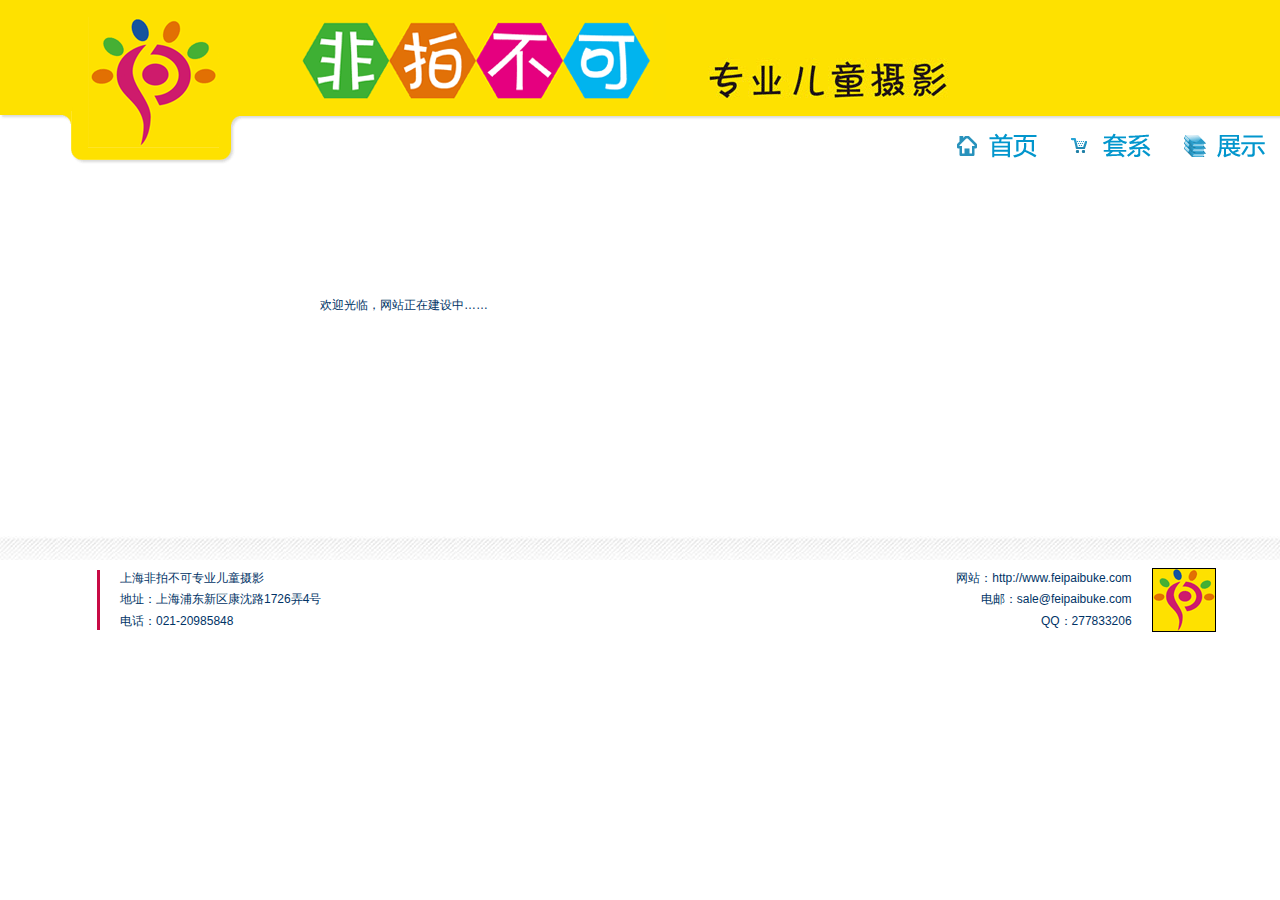
==== feipaibuke/index.html @ 4145ab97 "Add feipaibuke pages" ====
<!DOCTYPE html PUBLIC "-//W3C//DTD XHTML 1.0 Transitional//EN" "http://www.w3.org/TR/xhtml1/DTD/xhtml1-transitional.dtd">
<html xmlns="http://www.w3.org/1999/xhtml"><!-- InstanceBegin template="/Templates/template.dwt" codeOutsideHTMLIsLocked="false" -->
<head>
<meta http-equiv="Content-Type" content="text/html; charset=gb2312" />
<link rel="stylesheet" href="Templates/main.css" type="text/css" />
<!-- InstanceBeginEditable name="doctitle" -->
<title>�Ϻ����Ĳ���רҵ��ͯ��Ӱ</title>
<!-- InstanceEndEditable -->
<!-- InstanceBeginEditable name="head" -->
<!-- InstanceEndEditable -->
<link href="main.css" rel="stylesheet" type="text/css" />
<style type="text/css">
<!--
.STYLE2 {font-size: 18pt}
body {
	background-image: url(images/top_bg.png);
	background-repeat: repeat-x;
}
-->
</style>
</head>

<body>
<table width="1280" border="0" cellpadding="0" cellspacing="0" class="TitleContent">
  <tr>
    <td width="10%" rowspan="2" nowrap="nowrap"><img src="images/logo_main.png" width="300" height="167" /></td>
    <td width="10%" rowspan="2" valign="top" nowrap="nowrap"><img src="images/top_title.png" width="400" height="100" /></td>
    <td valign="top" nowrap="nowrap" style="height:100px"><img src="images/top_right_title.png" width="250" height="100" /></td>
  </tr>
  <tr>
    <td width="493" align="right" valign="bottom" nowrap="nowrap"><a href="index.html"><img src="images/list_home.png" width="114" height="40" border="0" /></a><a href="business.html"><img src="images/list_business.png" width="114" height="40" border="0" /></a><img src="images/list_pic.png" width="114" height="40" /></td>
  </tr>
  <tr>
    <td colspan="3">&nbsp;</td>
  </tr>
</table>
<table width="1280" border="0" cellpadding="0" cellspacing="0">
  <tr>
    <td width="25%">&nbsp;</td>
    <td width="75%"><!-- InstanceBeginEditable name="EditRegionMain" -->
      <p>&nbsp;</p>
      <p>&nbsp;</p>
      <p>&nbsp;</p>
      <p>&nbsp;</p>
      <p>��ӭ���٣���վ���ڽ����С���</p>
      <p>&nbsp;</p>
      <p>&nbsp;</p>
      <p>&nbsp;</p>
      <p>&nbsp;</p>
      <p>&nbsp;</p>
      <p>&nbsp;</p>
      <p>&nbsp;</p>
    <!-- InstanceEndEditable --></td>
  </tr>
  <tr>
    <td>&nbsp;</td>
    <td>&nbsp;</td>
  </tr>
  <tr>
    <td>&nbsp;</td>
    <td>&nbsp;</td>
  </tr>
</table>
<table width="1280" border="0" cellpadding="0" cellspacing="0" class="BottomBack">
  <tr>
    <td width="5%"><span class="STYLE2">��</span></td>
    <td width="54%">&nbsp;</td>
    <td width="29%">&nbsp;</td>
    <td width="12%">&nbsp;</td>
  </tr>
  <tr>
    <td rowspan="3"><img src="images/btm_left.png" width="120" height="60" /></td>
    <td height="21">�Ϻ����Ĳ���רҵ��ͯ��Ӱ</td>
    <td align="right">��վ��http://www.feipaibuke.com</td>
    <td rowspan="3"><img src="images/transparent.png" width="20" height="20" /><img src="images/logo_small.png" width="64" height="64" /></td>
  </tr>
  <tr>
    <td height="21">��ַ���Ϻ��ֶ���������·1726Ū4��</td>
    <td align="right">���ʣ�sale@feipaibuke.com</td>
  </tr>
  <tr>
    <td height="21">�绰��021-20985848</td>
    <td align="right">QQ��277833206 </td>
  </tr>
</table>
</body>
<!-- InstanceEnd --></html>
---- feipaibuke/main.css ----
/* Global Styles */

body {
	margin:0px;
	}
	
td {
	font:9pt Tahoma, "����",Verdana, Arial, Helvetica, sans-serif;
	color:#003366;
	}
	
a {
	color: #FF6600;
	font-weight:bold;
	}
	
a:hover {
	color: #3366CC;
	}

/* ID Styles */

#navigation td {
	border-bottom: 2px solid #C0DFFD;
	}
	
#navigation a {
	font: 11px Verdana, Arial, Helvetica, sans-serif;
	color: #003366;
	line-height:16px;
	letter-spacing:.1em;
	text-decoration: none;
	display:block;
	padding:8px 6px 10px 26px;
	background: url("mm_arrow.gif") 14px 45% no-repeat;
	}
	
#navigation a:hover {
	background: #ffffff url("mm_arrow.gif") 14px 45% no-repeat;
	color:#FF6600;
	}
	
#logo 	{
	font:24px Verdana, Arial, Helvetica, sans-serif;
	color: #CCFF99;
	letter-spacing:.2em;
	line-height:30px;
	}

#tagline 	{	
	font:12px Verdana, Arial, Helvetica, sans-serif;
	color: #FF9933;
	letter-spacing:.4em;
	line-height:18px;
	}

#monthformat {
	border-bottom: 2px solid #E6F3FF;
		}
		
#dateformat {
	font:11px Verdana, Arial, Helvetica, sans-serif;
	color: #003366;
	letter-spacing:.2em;
	}
	
#dateformat a {
	font:11px Verdana, Arial, Helvetica, sans-serif;
	color: #003366;
	font-weight:bold;
	letter-spacing:.1em;
	}
	
#dateformat a:hover {
	color: #FF6600;
	letter-spacing:.1em;
	}
	
/* Class Styles */
	
.bodyText {
	font:11px Verdana, Arial, Helvetica, sans-serif;
	color:#003366;
	line-height:20px;
	margin-top:0px;
	}
	
.pageName{
	font: 18px Verdana, Arial, Helvetica, sans-serif;
	color: #3366CC;
	line-height:24px;
	letter-spacing:.2em;
	}
	
.subHeader {
	font:bold 10px Verdana, Arial, Helvetica, sans-serif;
	color: #3366CC;
	line-height:16px;
	letter-spacing:.2em;
	}

.quote {
	font: 20px Verdana, Arial, Helvetica, sans-serif;
	color: #759DA1;
	line-height:30px;
	}
	
.smallText {
	font: 10px Verdana, Arial, Helvetica, sans-serif;
	color: #003366;
	}
	
.navText {
	font: 11px Verdana, Arial, Helvetica, sans-serif;
	color: #003366;
	line-height:16px;
	letter-spacing:.1em;
	text-decoration: none;
	}

.TitleContent {
	background-image:url(images/top_bg.png);
	background-repeat:repeat-x;
}
.BottomBack {
	background-image:url(images/btm_top.png);
	background-repeat:repeat-x;
}
.business_title {
	font-size: 12pt;
	font-weight: bold;
	color: #0179FF;
	line-height: 24pt;
}
.business_detail {font-size: 9pt; line-height:14pt;}

.business_maintitle {
	font-size: 24px;
	font-weight: bold;
	color: #0179FF;
	line-height: 24pt;
	text-shadow: gray 1px 1px 1px;
}
.business_list {font-size: 14px; line-height:16pt;}
.business_listcontent {font-size: 14px; line-height:16pt;}
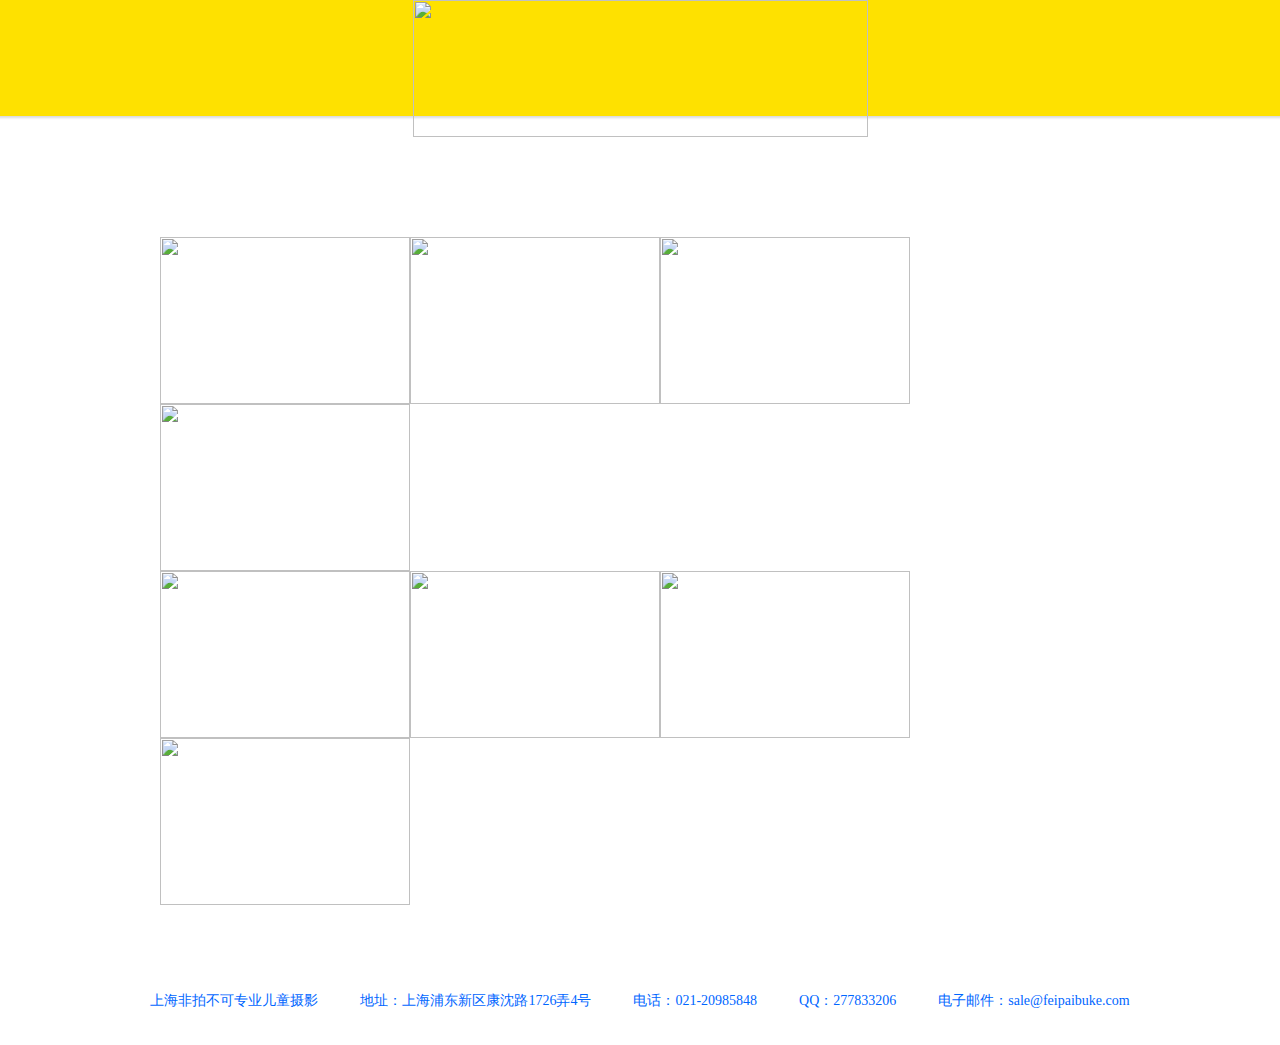
==== commit c3951b07: "adjust main page" ====
--- a/feipaibuke/index.html
+++ b/feipaibuke/index.html
@@ -1,87 +1,62 @@
 <!DOCTYPE html PUBLIC "-//W3C//DTD XHTML 1.0 Transitional//EN" "http://www.w3.org/TR/xhtml1/DTD/xhtml1-transitional.dtd">
-<html xmlns="http://www.w3.org/1999/xhtml"><!-- InstanceBegin template="/Templates/template.dwt" codeOutsideHTMLIsLocked="false" -->
+<html xmlns="http://www.w3.org/1999/xhtml">
 <head>
 <meta http-equiv="Content-Type" content="text/html; charset=gb2312" />
-<link rel="stylesheet" href="Templates/main.css" type="text/css" />
-<!-- InstanceBeginEditable name="doctitle" -->
 <title>�Ϻ����Ĳ���רҵ��ͯ��Ӱ</title>
-<!-- InstanceEndEditable -->
-<!-- InstanceBeginEditable name="head" -->
-<!-- InstanceEndEditable -->
+<script type='text/javascript' src='./js/jquery.min.js'></script>
+<script type='text/javascript' src='./js/jfade.js'></script>
+<script type="text/javascript">  
+$().ready(function() {
+	$('.jfade_image').jfade();
+	document.getElementById("bottom_div").style.top=document.body.clientHeight-120;
+});  
+</script>  
+
+<style type="text/css">
+<!--
+body {
+	margin-left: 0px;
+	margin-top: 0px;
+	background-image: url(images/top_bg.png);
+	background-repeat: repeat-x;
+	background-color: #FFFFFF;
+}
+-->
+</style>
 <link href="main.css" rel="stylesheet" type="text/css" />
 <style type="text/css">
 <!--
-.STYLE2 {font-size: 18pt}
-body {
-	background-image: url(images/top_bg.png);
-	background-repeat: repeat-x;
-}
+.STYLE1 {color: #0066FF}
 -->
 </style>
 </head>
 
 <body>
-<table width="1280" border="0" cellpadding="0" cellspacing="0" class="TitleContent">
+<table width="100%" border="0" cellspacing="0" cellpadding="0">
   <tr>
-    <td width="10%" rowspan="2" nowrap="nowrap"><img src="images/logo_main.png" width="300" height="167" /></td>
-    <td width="10%" rowspan="2" valign="top" nowrap="nowrap"><img src="images/top_title.png" width="400" height="100" /></td>
-    <td valign="top" nowrap="nowrap" style="height:100px"><img src="images/top_right_title.png" width="250" height="100" /></td>
+    <td align="center"><img src="images/new_banner.png" width="455" height="137" /></td>
+  </tr>
+</table>
+<table width="75%" border="0" align="center" cellpadding="0" cellspacing="0">
+  <tr>
+    <td align="center"><img src="images/transparent.png" width="100" height="100" /></td>
   </tr>
   <tr>
-    <td width="493" align="right" valign="bottom" nowrap="nowrap"><a href="index.html"><img src="images/list_home.png" width="114" height="40" border="0" /></a><a href="business.html"><img src="images/list_business.png" width="114" height="40" border="0" /></a><img src="images/list_pic.png" width="114" height="40" /></td>
-  </tr>
-  <tr>
-    <td colspan="3">&nbsp;</td>
+    <td align="center" nowrap="nowrap">
+  <div class="jfade_image" style="display: inline; float: left;"><a href="298.html" title="298Ԫ�ײ�" class="jfade_image"><img src="images/pic1.jpg" width="250" height="167" border="0" class="jfade_image"/></a></div>
+  <div class="jfade_image" style="display: inline; float: left;"><a href="398.html" title="398Ԫ�ײ�" class="jfade_image"><img src="images/pic1.jpg" width="250" height="167" border="0" class="jfade_image"/></a></div>
+  <div class="jfade_image" style="display: inline; float: left;"><a href="598_1.html" title="598Ԫ�ײ�" class="jfade_image"><img src="images/pic1.jpg" width="250" height="167" border="0" class="jfade_image"/></a></div>
+  <div class="jfade_image" style="display: inline; float: left;"><a href="798_1.html" title="798Ԫ�ײ�" class="jfade_image"><img src="images/pic1.jpg" width="250" height="167" border="0" class="jfade_image"/></a></div><br style="clear:both;"/>
+  <div class="jfade_image" style="display: inline; float: left;"><a href="998.html" title="998Ԫ�ײ�" class="jfade_image"><img src="images/pic1.jpg" width="250" height="167" border="0" class="jfade_image"/></a></div>
+  <div class="jfade_image" style="display: inline; float: left;"><a href="1388.html" title="1388Ԫ�ײ�" class="jfade_image"><img src="images/pic1.jpg" width="250" height="167" border="0" class="jfade_image"/></a></div>
+  <div class="jfade_image" style="display: inline; float: left;"><a href="1988.html" title="1988Ԫ�ײ�" class="jfade_image"><img src="images/pic1.jpg" width="250" height="167" border="0" class="jfade_image"/></a></div>
+  <div class="jfade_image" style="display: inline; float: left;"><a href="2288.html" title="2288Ԫ�ײ�" class="jfade_image"><img src="images/pic1.jpg" width="250" height="167" border="0" class="jfade_image"/></a></div><br style="clear:both;"/></td>
   </tr>
 </table>
-<table width="1280" border="0" cellpadding="0" cellspacing="0">
-  <tr>
-    <td width="25%">&nbsp;</td>
-    <td width="75%"><!-- InstanceBeginEditable name="EditRegionMain" -->
-      <p>&nbsp;</p>
-      <p>&nbsp;</p>
-      <p>&nbsp;</p>
-      <p>&nbsp;</p>
-      <p>��ӭ���٣���վ���ڽ����С���</p>
-      <p>&nbsp;</p>
-      <p>&nbsp;</p>
-      <p>&nbsp;</p>
-      <p>&nbsp;</p>
-      <p>&nbsp;</p>
-      <p>&nbsp;</p>
-      <p>&nbsp;</p>
-    <!-- InstanceEndEditable --></td>
-  </tr>
-  <tr>
-    <td>&nbsp;</td>
-    <td>&nbsp;</td>
-  </tr>
-  <tr>
-    <td>&nbsp;</td>
-    <td>&nbsp;</td>
-  </tr>
-</table>
-<table width="1280" border="0" cellpadding="0" cellspacing="0" class="BottomBack">
-  <tr>
-    <td width="5%"><span class="STYLE2">��</span></td>
-    <td width="54%">&nbsp;</td>
-    <td width="29%">&nbsp;</td>
-    <td width="12%">&nbsp;</td>
-  </tr>
-  <tr>
-    <td rowspan="3"><img src="images/btm_left.png" width="120" height="60" /></td>
-    <td height="21">�Ϻ����Ĳ���רҵ��ͯ��Ӱ</td>
-    <td align="right">��վ��http://www.feipaibuke.com</td>
-    <td rowspan="3"><img src="images/transparent.png" width="20" height="20" /><img src="images/logo_small.png" width="64" height="64" /></td>
-  </tr>
-  <tr>
-    <td height="21">��ַ���Ϻ��ֶ���������·1726Ū4��</td>
-    <td align="right">���ʣ�sale@feipaibuke.com</td>
-  </tr>
-  <tr>
-    <td height="21">�绰��021-20985848</td>
-    <td align="right">QQ��277833206 </td>
-  </tr>
-</table>
+<div id="bottom_div" align="center" class="business_list STYLE1" style="padding-bottom:20px;">
+  <p>&nbsp;</p>
+  <p>&nbsp;</p>
+  <p>�Ϻ����Ĳ���רҵ��ͯ��Ӱ��������ַ���Ϻ��ֶ���������·1726Ū4�š������绰��021-20985848������QQ��277833206�����������ʼ���sale@feipaibuke.com</p>
+</div>
 </body>
-<!-- InstanceEnd --></html>
+</html>
--- a/feipaibuke/main.css
+++ b/feipaibuke/main.css
@@ -2,6 +2,12 @@
 
 body {
 	margin:0px;
+	min-width:1000px;
+    width:expression(document.body.clientWidth < 1024 ? "1000px" : "100%" ); 
+	min-height:700px;
+    height:auto !important;
+    overflow:visible;
+	position:relative;
 	}
 	
 td {
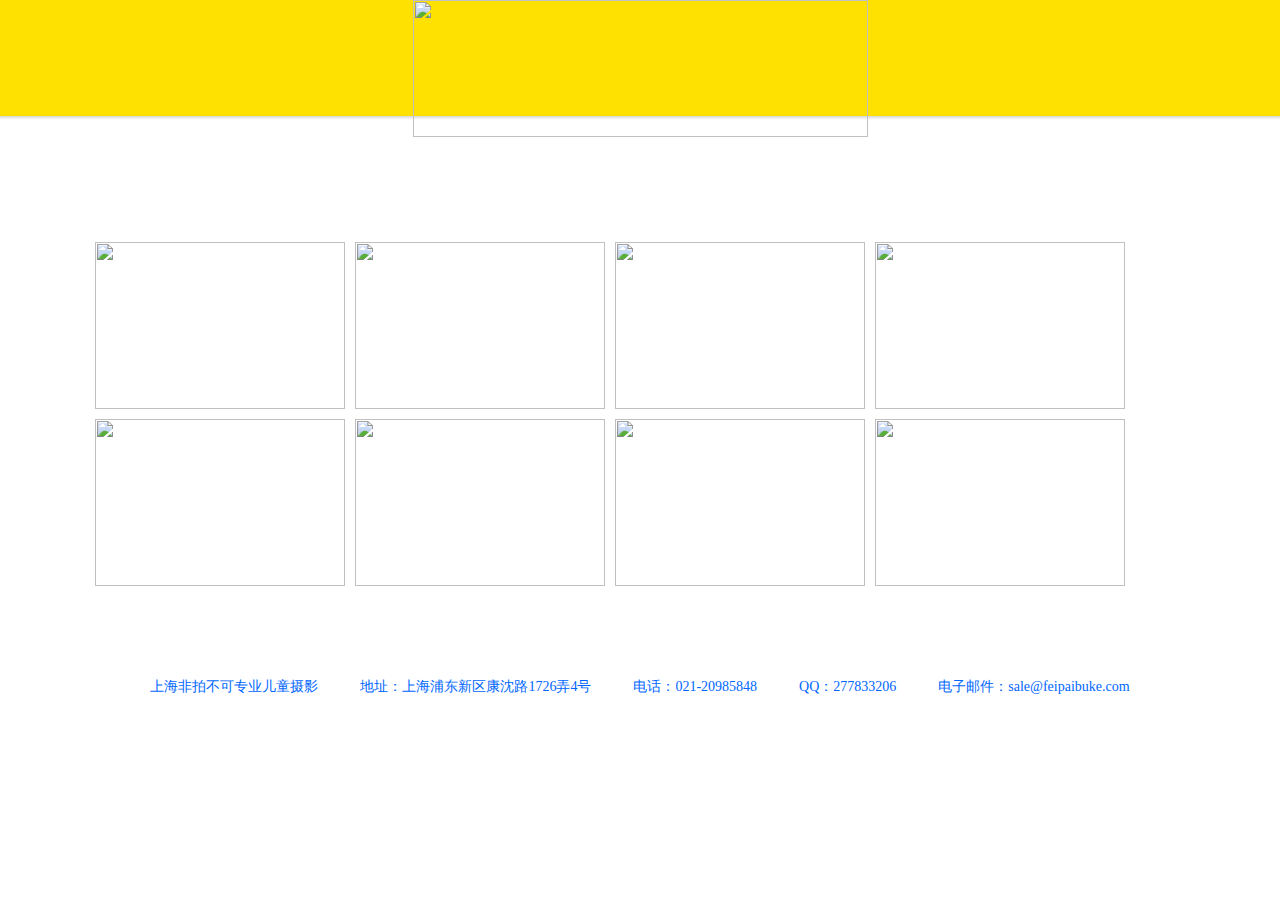
==== commit 1021993f: "Adjust layout" ====
--- a/feipaibuke/index.html
+++ b/feipaibuke/index.html
@@ -1,62 +1,60 @@
-<!DOCTYPE html PUBLIC "-//W3C//DTD XHTML 1.0 Transitional//EN" "http://www.w3.org/TR/xhtml1/DTD/xhtml1-transitional.dtd">
-<html xmlns="http://www.w3.org/1999/xhtml">
-<head>
-<meta http-equiv="Content-Type" content="text/html; charset=gb2312" />
-<title>�Ϻ����Ĳ���רҵ��ͯ��Ӱ</title>
-<script type='text/javascript' src='./js/jquery.min.js'></script>
-<script type='text/javascript' src='./js/jfade.js'></script>
-<script type="text/javascript">  
-$().ready(function() {
-	$('.jfade_image').jfade();
-	document.getElementById("bottom_div").style.top=document.body.clientHeight-120;
-});  
-</script>  
-
-<style type="text/css">
-<!--
-body {
-	margin-left: 0px;
-	margin-top: 0px;
-	background-image: url(images/top_bg.png);
-	background-repeat: repeat-x;
-	background-color: #FFFFFF;
-}
--->
-</style>
-<link href="main.css" rel="stylesheet" type="text/css" />
-<style type="text/css">
-<!--
-.STYLE1 {color: #0066FF}
--->
-</style>
-</head>
-
-<body>
-<table width="100%" border="0" cellspacing="0" cellpadding="0">
-  <tr>
-    <td align="center"><img src="images/new_banner.png" width="455" height="137" /></td>
-  </tr>
-</table>
-<table width="75%" border="0" align="center" cellpadding="0" cellspacing="0">
-  <tr>
-    <td align="center"><img src="images/transparent.png" width="100" height="100" /></td>
-  </tr>
-  <tr>
-    <td align="center" nowrap="nowrap">
-  <div class="jfade_image" style="display: inline; float: left;"><a href="298.html" title="298Ԫ�ײ�" class="jfade_image"><img src="images/pic1.jpg" width="250" height="167" border="0" class="jfade_image"/></a></div>
-  <div class="jfade_image" style="display: inline; float: left;"><a href="398.html" title="398Ԫ�ײ�" class="jfade_image"><img src="images/pic1.jpg" width="250" height="167" border="0" class="jfade_image"/></a></div>
-  <div class="jfade_image" style="display: inline; float: left;"><a href="598_1.html" title="598Ԫ�ײ�" class="jfade_image"><img src="images/pic1.jpg" width="250" height="167" border="0" class="jfade_image"/></a></div>
-  <div class="jfade_image" style="display: inline; float: left;"><a href="798_1.html" title="798Ԫ�ײ�" class="jfade_image"><img src="images/pic1.jpg" width="250" height="167" border="0" class="jfade_image"/></a></div><br style="clear:both;"/>
-  <div class="jfade_image" style="display: inline; float: left;"><a href="998.html" title="998Ԫ�ײ�" class="jfade_image"><img src="images/pic1.jpg" width="250" height="167" border="0" class="jfade_image"/></a></div>
-  <div class="jfade_image" style="display: inline; float: left;"><a href="1388.html" title="1388Ԫ�ײ�" class="jfade_image"><img src="images/pic1.jpg" width="250" height="167" border="0" class="jfade_image"/></a></div>
-  <div class="jfade_image" style="display: inline; float: left;"><a href="1988.html" title="1988Ԫ�ײ�" class="jfade_image"><img src="images/pic1.jpg" width="250" height="167" border="0" class="jfade_image"/></a></div>
-  <div class="jfade_image" style="display: inline; float: left;"><a href="2288.html" title="2288Ԫ�ײ�" class="jfade_image"><img src="images/pic1.jpg" width="250" height="167" border="0" class="jfade_image"/></a></div><br style="clear:both;"/></td>
-  </tr>
-</table>
-<div id="bottom_div" align="center" class="business_list STYLE1" style="padding-bottom:20px;">
-  <p>&nbsp;</p>
-  <p>&nbsp;</p>
-  <p>�Ϻ����Ĳ���רҵ��ͯ��Ӱ��������ַ���Ϻ��ֶ���������·1726Ū4�š������绰��021-20985848������QQ��277833206�����������ʼ���sale@feipaibuke.com</p>
-</div>
-</body>
-</html>
+<!DOCTYPE html PUBLIC "-//W3C//DTD XHTML 1.0 Transitional//EN" "http://www.w3.org/TR/xhtml1/DTD/xhtml1-transitional.dtd">
+<html xmlns="http://www.w3.org/1999/xhtml">
+<head>
+<meta http-equiv="Content-Type" content="text/html; charset=gb2312" />
+<title>�Ϻ����Ĳ���רҵ��ͯ��Ӱ</title>
+<script type='text/javascript' src='./js/jquery.min.js'></script>
+<script type='text/javascript' src='./js/jfade.js'></script>
+<script type="text/javascript">  
+$().ready(function() {
+	$('.jfade_image').jfade();
+	//document.getElementById("bottom_div").style.top=document.body.clientHeight-120;
+});  
+</script>  
+
+<link href="main.css" rel="stylesheet" type="text/css" />
+<style type="text/css">
+<!--
+.STYLE1 {color: #0066FF}
+body {
+	background-image: url(images/top_bg.png);
+	background-repeat: repeat-x;
+	background-color: #FFFFFF;
+	min-width:1100px;
+  width:expression(document.body.clientWidth < 1280 ? "1100px" : "100%" ); 
+}
+-->
+</style>
+</head>
+
+<body>
+<table width="100%" border="0" cellspacing="0" cellpadding="0">
+  <tr>
+    <td align="center"><img src="images/new_banner.png" width="455" height="137" /></td>
+  </tr>
+</table>
+<center>
+<table  style="width:1100px; align:center;" border="0" align="center" cellpadding="0" cellspacing="0">
+  <tr>
+    <td align="center" style="width:1100px;"><img src="images/transparent.png" width="100" height="100" /></td>
+  </tr>
+  <tr>
+    <td align="center" nowrap="nowrap" style="width:1100px; text-align:center;">
+  <div class="jfade_image" style="padding: 5px; display: inline; float: left;"><a href="298.html" title="298Ԫ�ײ�" class="jfade_image"><img src="images/pic1.jpg" width="250" height="167" border="0" class="jfade_image"/></a></div>
+  <div class="jfade_image" style="padding: 5px; display: inline; float: left;"><a href="398.html" title="398Ԫ�ײ�" class="jfade_image"><img src="images/pic1.jpg" width="250" height="167" border="0" class="jfade_image"/></a></div>
+  <div class="jfade_image" style="padding: 5px; display: inline; float: left;"><a href="598_1.html" title="598Ԫ�ײ�" class="jfade_image"><img src="images/pic1.jpg" width="250" height="167" border="0" class="jfade_image"/></a></div>
+  <div class="jfade_image" style="padding: 5px; display: inline; float: left;"><a href="798_1.html" title="798Ԫ�ײ�" class="jfade_image"><img src="images/pic1.jpg" width="250" height="167" border="0" class="jfade_image"/></a></div><br style="clear:both;"/>
+  <div class="jfade_image" style="padding: 5px; display: inline; float: left;"><a href="998.html" title="998Ԫ�ײ�" class="jfade_image"><img src="images/pic1.jpg" width="250" height="167" border="0" class="jfade_image"/></a></div>
+  <div class="jfade_image" style="padding: 5px; display: inline; float: left;"><a href="1388.html" title="1388Ԫ�ײ�" class="jfade_image"><img src="images/pic1.jpg" width="250" height="167" border="0" class="jfade_image"/></a></div>
+  <div class="jfade_image" style="padding: 5px; display: inline; float: left;"><a href="1988.html" title="1988Ԫ�ײ�" class="jfade_image"><img src="images/pic1.jpg" width="250" height="167" border="0" class="jfade_image"/></a></div>
+  <div class="jfade_image" style="padding: 5px; display: inline; float: left;"><a href="2288.html" title="2288Ԫ�ײ�" class="jfade_image"><img src="images/pic1.jpg" width="250" height="167" border="0" class="jfade_image"/></a></div><br style="clear:both;"/></td>
+  </tr>
+</table>
+</center>
+<div id="bottom_div" align="center" class="business_list STYLE1" style="padding-bottom:20px;">
+  <p>&nbsp;</p>
+  <p>&nbsp;</p>
+  <p>�Ϻ����Ĳ���רҵ��ͯ��Ӱ��������ַ���Ϻ��ֶ���������·1726Ū4�š������绰��021-20985848������QQ��277833206�����������ʼ���sale@feipaibuke.com</p>
+</div>
+</body>
+</html>
--- a/feipaibuke/main.css
+++ b/feipaibuke/main.css
@@ -2,13 +2,13 @@
 
 body {
 	margin:0px;
-	min-width:1000px;
-    width:expression(document.body.clientWidth < 1024 ? "1000px" : "100%" ); 
+	min-width:750px;
+  width:expression(document.body.clientWidth < 1024 ? "750px" : "100%" ); 
 	min-height:700px;
-    height:auto !important;
-    overflow:visible;
+  height:auto !important;
+  overflow:visible;
 	position:relative;
-	}
+}
 	
 td {
 	font:9pt Tahoma, "����",Verdana, Arial, Helvetica, sans-serif;
@@ -148,4 +148,9 @@
 	text-shadow: gray 1px 1px 1px;
 }
 .business_list {font-size: 14px; line-height:16pt;}
-.business_listcontent {font-size: 14px; line-height:16pt;}+.business_listcontent {font-size: 14px; line-height:16pt;}
+
+.front_table {
+	min-width:800px;
+  width:expression(document.body.clientWidth < 1024 ? "995px" : "75%" ); 
+}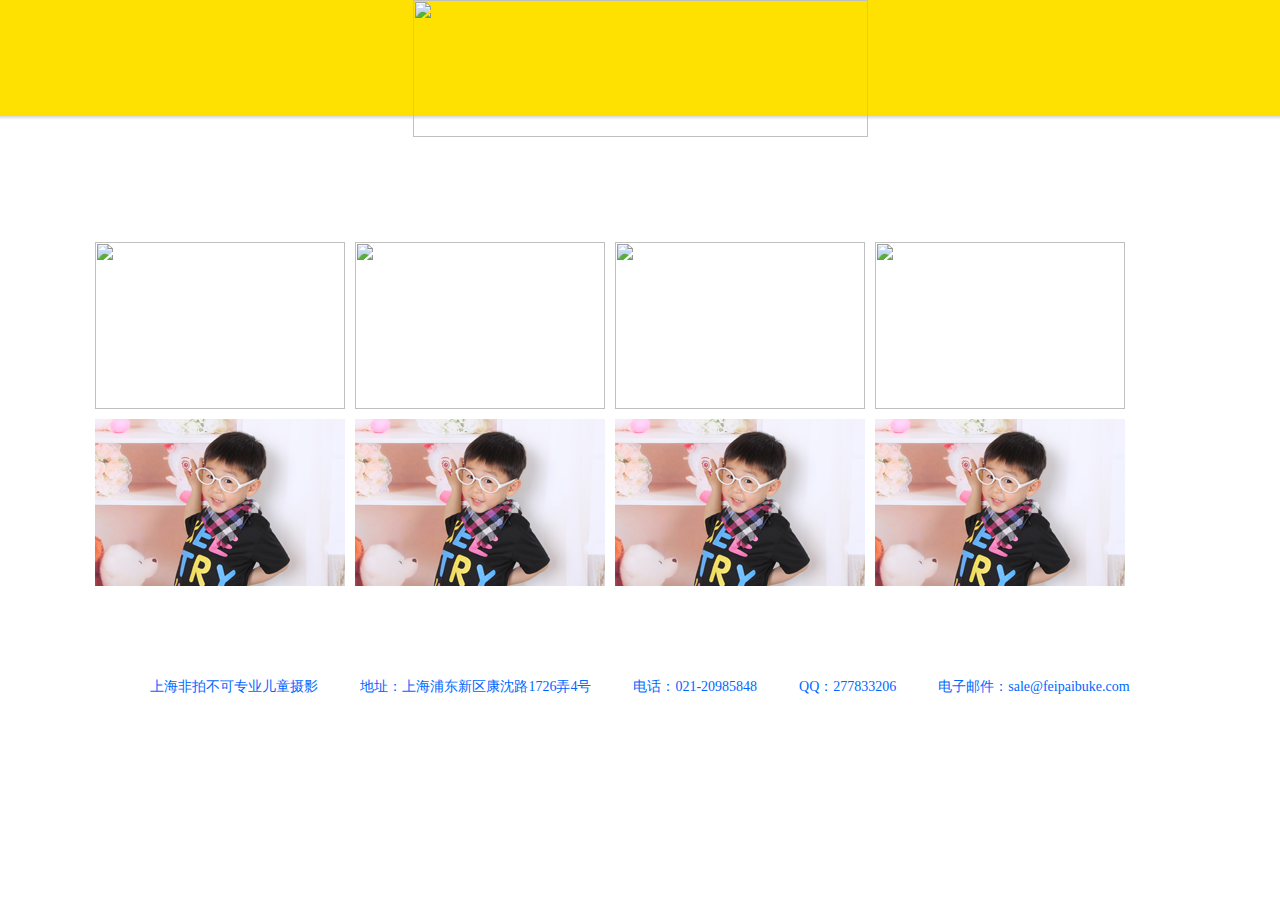
==== commit d01ed9a9: "Add a pic" ====
--- a/feipaibuke/index.html
+++ b/feipaibuke/index.html
@@ -44,10 +44,10 @@
   <div class="jfade_image" style="padding: 5px; display: inline; float: left;"><a href="398.html" title="398Ԫ�ײ�" class="jfade_image"><img src="images/pic1.jpg" width="250" height="167" border="0" class="jfade_image"/></a></div>
   <div class="jfade_image" style="padding: 5px; display: inline; float: left;"><a href="598_1.html" title="598Ԫ�ײ�" class="jfade_image"><img src="images/pic1.jpg" width="250" height="167" border="0" class="jfade_image"/></a></div>
   <div class="jfade_image" style="padding: 5px; display: inline; float: left;"><a href="798_1.html" title="798Ԫ�ײ�" class="jfade_image"><img src="images/pic1.jpg" width="250" height="167" border="0" class="jfade_image"/></a></div><br style="clear:both;"/>
-  <div class="jfade_image" style="padding: 5px; display: inline; float: left;"><a href="998.html" title="998Ԫ�ײ�" class="jfade_image"><img src="images/pic1.jpg" width="250" height="167" border="0" class="jfade_image"/></a></div>
-  <div class="jfade_image" style="padding: 5px; display: inline; float: left;"><a href="1388.html" title="1388Ԫ�ײ�" class="jfade_image"><img src="images/pic1.jpg" width="250" height="167" border="0" class="jfade_image"/></a></div>
-  <div class="jfade_image" style="padding: 5px; display: inline; float: left;"><a href="1988.html" title="1988Ԫ�ײ�" class="jfade_image"><img src="images/pic1.jpg" width="250" height="167" border="0" class="jfade_image"/></a></div>
-  <div class="jfade_image" style="padding: 5px; display: inline; float: left;"><a href="2288.html" title="2288Ԫ�ײ�" class="jfade_image"><img src="images/pic1.jpg" width="250" height="167" border="0" class="jfade_image"/></a></div><br style="clear:both;"/></td>
+  <div class="jfade_image" style="padding: 5px; display: inline; float: left;"><a href="998.html" title="998Ԫ�ײ�" class="jfade_image"><img src="images/pic2.jpg" width="250" height="167" border="0" class="jfade_image"/></a></div>
+  <div class="jfade_image" style="padding: 5px; display: inline; float: left;"><a href="1388.html" title="1388Ԫ�ײ�" class="jfade_image"><img src="images/pic2.jpg" width="250" height="167" border="0" class="jfade_image"/></a></div>
+  <div class="jfade_image" style="padding: 5px; display: inline; float: left;"><a href="1988.html" title="1988Ԫ�ײ�" class="jfade_image"><img src="images/pic2.jpg" width="250" height="167" border="0" class="jfade_image"/></a></div>
+  <div class="jfade_image" style="padding: 5px; display: inline; float: left;"><a href="2288.html" title="2288Ԫ�ײ�" class="jfade_image"><img src="images/pic2.jpg" width="250" height="167" border="0" class="jfade_image"/></a></div><br style="clear:both;"/></td>
   </tr>
 </table>
 </center>
